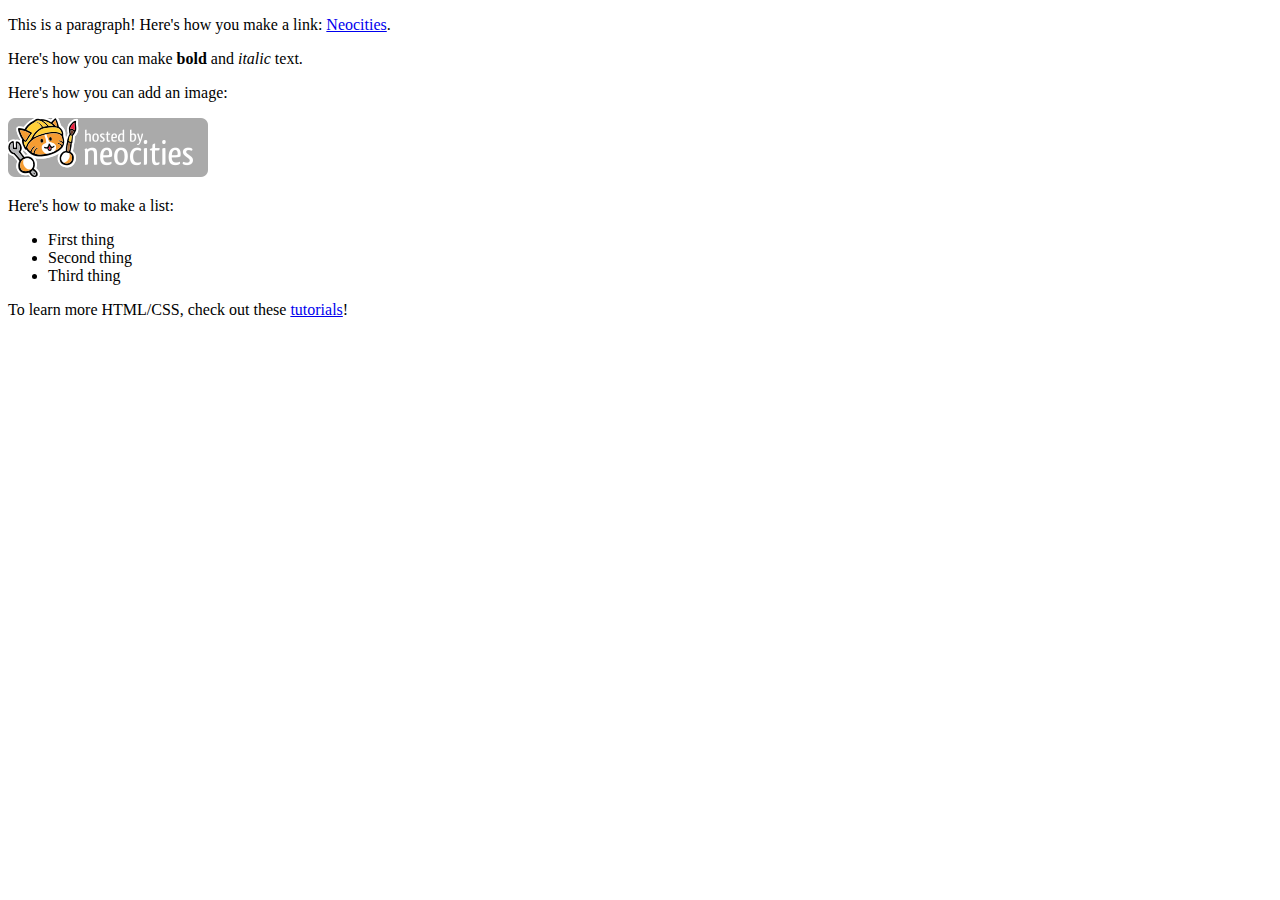
==== index.html @ 7e33ad64 "Add files via upload" ====
<!DOCTYPE html>
<html>
  <head>
    <meta charset="UTF-8">
    <meta name="viewport" content="width=device-width, initial-scale=1.0">
    <title>The web site of cary123</title>
    <!-- The style.css file allows you to change the look of your web pages.
         If you include the next line in all your web pages, they will all share the same look.
         This makes it easier to make new pages for your site. -->
    <link href="/style.css" rel="stylesheet" type="text/css" media="all">
  </head>
  <body>
    <p>This is a paragraph! Here's how you make a link: <a href="https://neocities.org">Neocities</a>.</p>

    <p>Here's how you can make <strong>bold</strong> and <em>italic</em> text.</p>

    <p>Here's how you can add an image:</p>
    <img src="/neocities.png">

    <p>Here's how to make a list:</p>

    <ul>
      <li>First thing</li>
      <li>Second thing</li>
      <li>Third thing</li>
    </ul>

    <p>To learn more HTML/CSS, check out these <a href="https://neocities.org/tutorials">tutorials</a>!</p>
  </body>
</html>
---- style.css ----
/* CSS is how you can add style to your website, such as colors, fonts, and positioning of your
   HTML content. To learn how to do something, just try searching Google for questions like
   "how to change link color." */

body {
  background-color: white;
  color: black;
  font-family: Verdana;
}
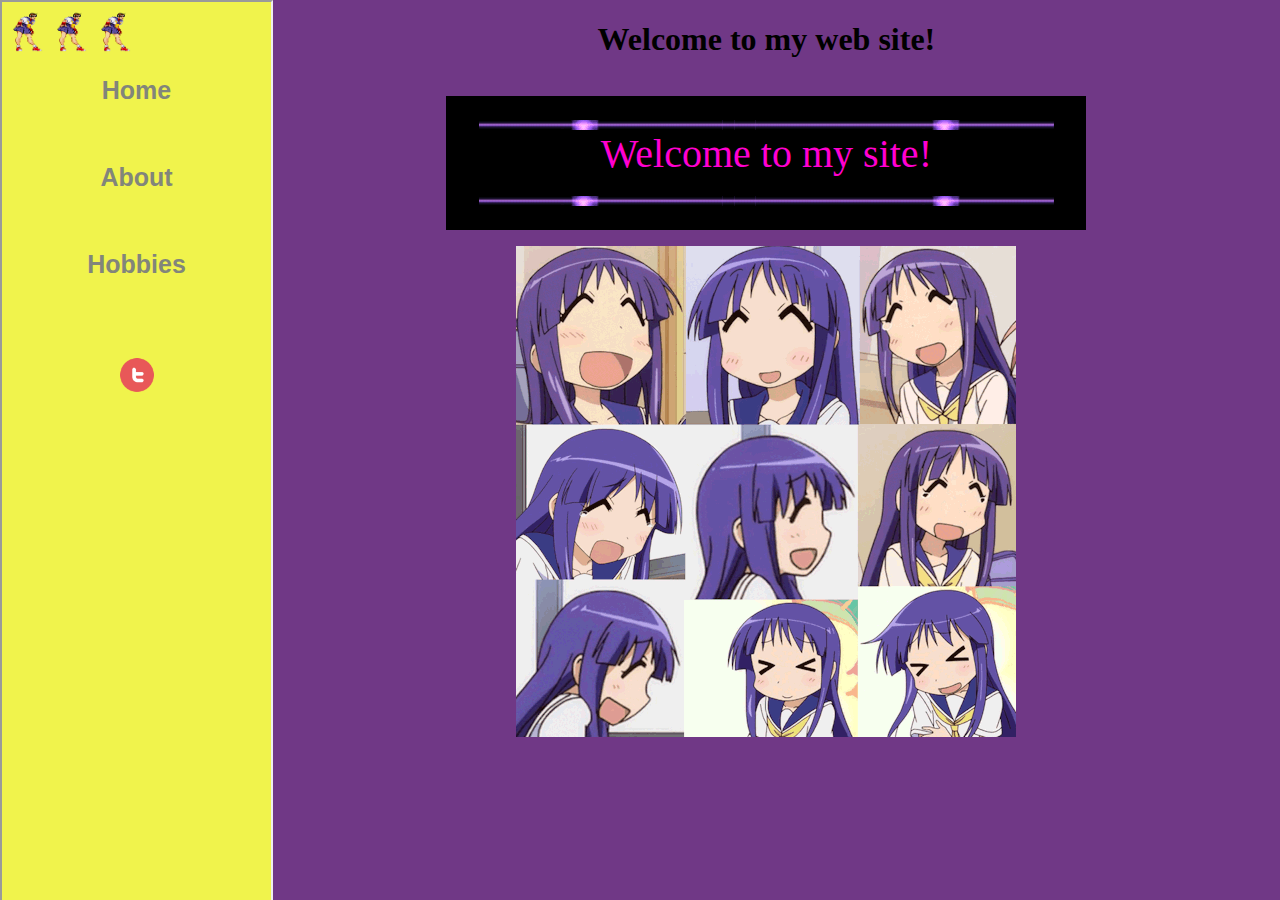
==== commit deb0f54d: "first step" ====
--- a/index.html
+++ b/index.html
@@ -7,24 +7,32 @@
     <!-- The style.css file allows you to change the look of your web pages.
          If you include the next line in all your web pages, they will all share the same look.
          This makes it easier to make new pages for your site. -->
-    <link href="/style.css" rel="stylesheet" type="text/css" media="all">
+    <link href="css/style.css" rel="stylesheet" type="text/css" media="all">
   </head>
   <body>
-    <p>This is a paragraph! Here's how you make a link: <a href="https://neocities.org">Neocities</a>.</p>
+    <iframe src="sidebar.html" class="sidebar"></iframe>
 
-    <p>Here's how you can make <strong>bold</strong> and <em>italic</em> text.</p>
+    <div class="main">
 
-    <p>Here's how you can add an image:</p>
-    <img src="/neocities.png">
 
-    <p>Here's how to make a list:</p>
+      <h1>Welcome to my web site!</h1>
 
-    <ul>
-      <li>First thing</li>
-      <li>Second thing</li>
-      <li>Third thing</li>
-    </ul>
+      <p class="blurb"">
+        <img src="assets/zapprbarpurpleba.gif">
+        <span style="font-family:DotGothic16;color:#ff00d0;font-size:250%;line-height: 100%;">
+          Welcome to my site!
+        </span> <br> <br>
+        <img src="assets/zapprbarpurpleba.gif">
 
-    <p>To learn more HTML/CSS, check out these <a href="https://neocities.org/tutorials">tutorials</a>!</p>
+      </p> <br>
+
+      
+  
+      <img src="assets/yukaris.gif">
+
+    </div>
+
+    <script src="js/sidebar_load.js"></script>
+
   </body>
 </html>
--- a/css/style.css
+++ b/css/style.css
@@ -0,0 +1,52 @@
+/* CSS is how you can add style to your website, such as colors, fonts, and positioning of your
+   HTML content. To learn how to do something, just try searching Google for questions like
+   "how to change link color." */
+
+body
+{
+  background-color: rgba(82, 15, 109, 0.829);
+  color: #ffffff;
+  font-family: Verdana;
+}
+
+.main {
+  color: black;
+  font-family: Verdana;
+  padding-left: 20%;
+  height: 100%;
+  text-align: center;
+}
+
+
+.blurb
+{
+  background-color:black;
+  color: white;
+  max-width: 600px;
+  text-align: center;
+  padding: 20px;
+  display: inline-block;
+}
+/*
+
+*/
+.sidebar {
+  position: fixed;
+  top: 0;
+  left: 0;
+  width: 21%;
+  height: 100%;
+  background-color: #f0f34c;
+  overflow-x: hidden;
+  text-align:center;
+  display:block;
+
+}
+
+.sidebar a {
+  padding: 0px 0px 0px 0px;
+  text-decoration: none;
+  font-size: 25px;
+  color: #82857b;
+  display: block;
+}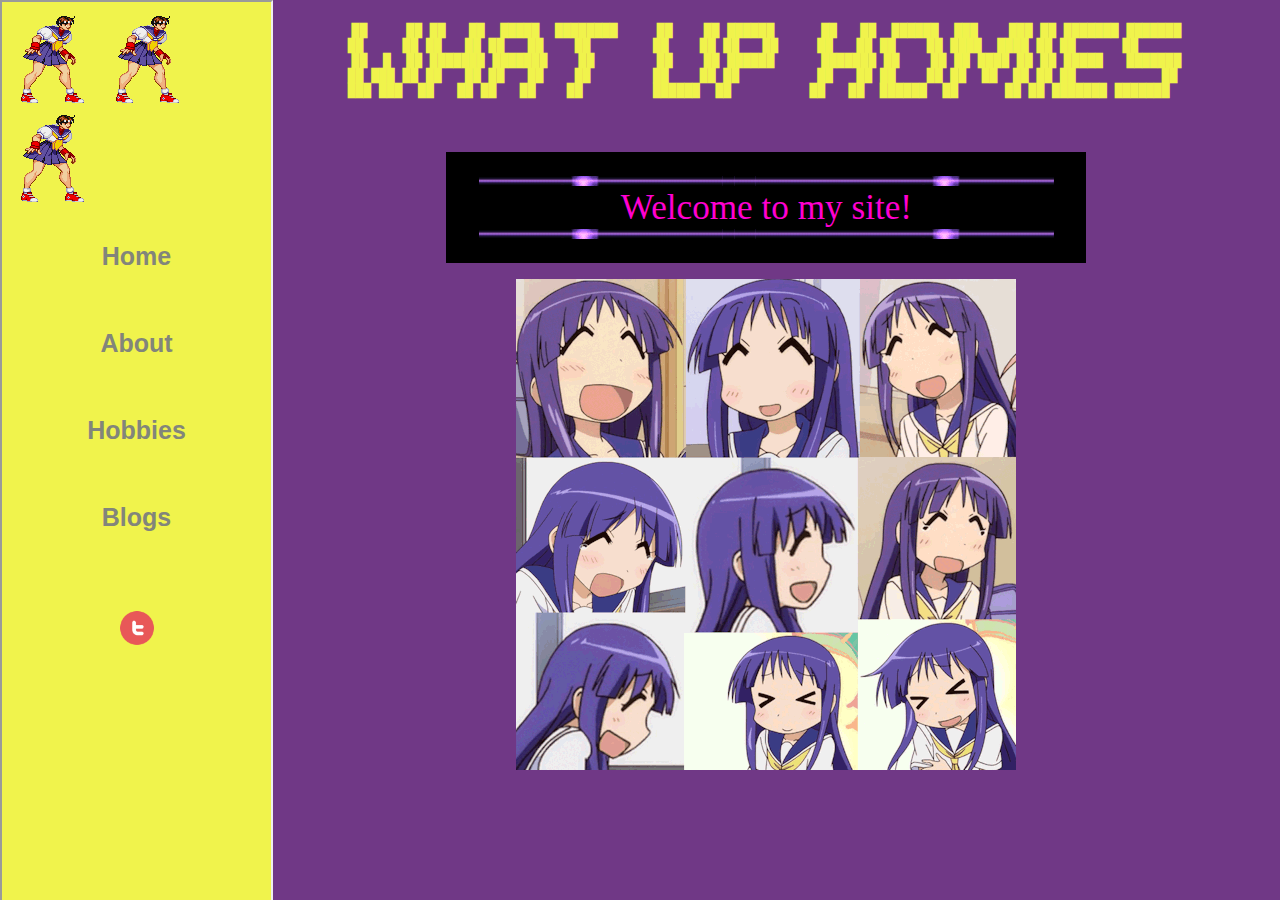
==== commit d3a50318: "attempt at static blog post update (lmao dumb)" ====
--- a/index.html
+++ b/index.html
@@ -15,19 +15,24 @@
     <div class="main">
 
 
-      <h1>Welcome to my web site!</h1>
+      <pre style="color:#f0f34c; padding:10px;">
+ ██     ██ ██   ██  █████  ████████     ██    ██ ██████      ██   ██  ██████  ███    ███ ██ ███████ ███████ 
+██     ██ ██   ██ ██   ██    ██        ██    ██ ██   ██     ██   ██ ██    ██ ████  ████ ██ ██      ██      
+ ██  █  ██ ███████ ███████    ██        ██    ██ ██████      ███████ ██    ██ ██ ████ ██ ██ █████   ███████ 
+██ ███ ██ ██   ██ ██   ██    ██        ██    ██ ██          ██   ██ ██    ██ ██  ██  ██ ██ ██           ██ 
+       ███ ███  ██   ██ ██   ██    ██         ██████  ██          ██   ██  ██████  ██      ██ ██ ███████ ███████         
+      </pre>
 
       <p class="blurb"">
         <img src="assets/zapprbarpurpleba.gif">
-        <span style="font-family:DotGothic16;color:#ff00d0;font-size:250%;line-height: 100%;">
+        <span style="font-family:DotGothic16;color:#ff00d0;font-size:220%;line-height: 100%;">
           Welcome to my site!
-        </span> <br> <br>
+        </span> <br>
         <img src="assets/zapprbarpurpleba.gif">
 
       </p> <br>
 
-      
-  
+    
       <img src="assets/yukaris.gif">
 
     </div>
--- a/css/style.css
+++ b/css/style.css
@@ -17,6 +17,14 @@
   text-align: center;
 }
 
+
+.hobbies {
+  color: black;
+  font-family: Verdana;
+  padding-left: 20%;
+  height: 100%;
+  text-align: center;
+}
 
 .blurb
 {
@@ -49,4 +57,34 @@
   font-size: 25px;
   color: #82857b;
   display: block;
+}
+
+/*
+Blog Styles
+*/
+
+.blog-post {
+  background-color: rgba(242, 251, 255, 0.829);
+  font-family: ms gothic;
+  color: black;
+  padding: 10px;
+  margin-bottom: 10px;
+  margin: auto;
+  max-width: 600px;
+  display: block;
+}
+
+.blog-post-title
+{  
+  font-size: 12px;
+  margin:10px;
+  font-weight: bold;
+  text-align: left;  
+}
+
+.delete-button {
+  border: none;
+  padding: 5px 10px;
+  margin-left: 500px;
+  cursor: pointer;
 }